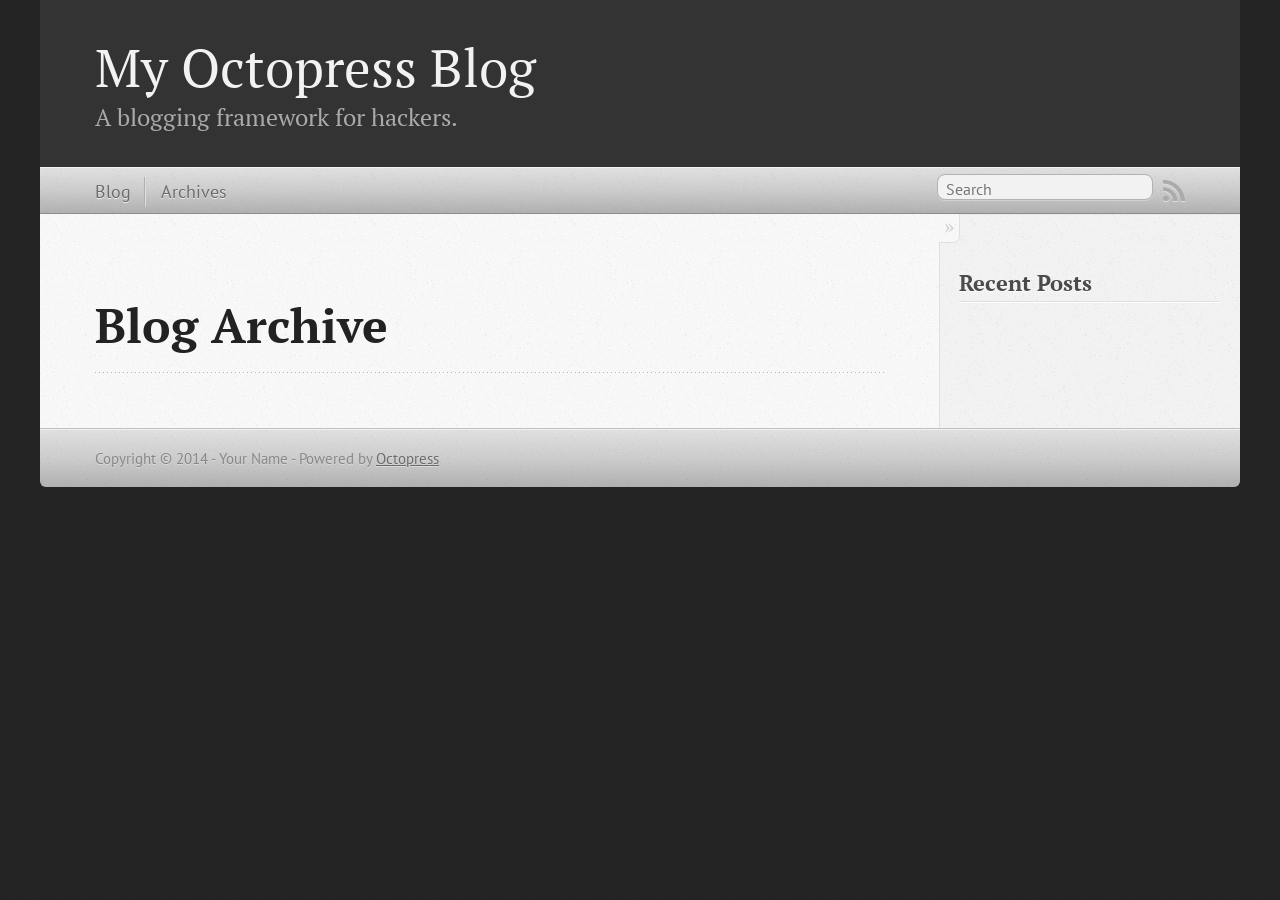
==== blog/archives/index.html @ 7ccb8d7f "Site updated at 2014-11-28 14:00:57 UTC" ====
<!DOCTYPE html>
<!--[if IEMobile 7 ]><html class="no-js iem7"><![endif]-->
<!--[if lt IE 9]><html class="no-js lte-ie8"><![endif]-->
<!--[if (gt IE 8)|(gt IEMobile 7)|!(IEMobile)|!(IE)]><!--><html class="no-js" lang="en"><!--<![endif]-->
<head>
  <meta charset="utf-8">
  <title>Blog Archive - My Octopress Blog</title>
  <meta name="author" content="Your Name">

  
  <meta name="description" content=" Blog Archive Recent Posts ">
  

  <!-- http://t.co/dKP3o1e -->
  <meta name="HandheldFriendly" content="True">
  <meta name="MobileOptimized" content="320">
  <meta name="viewport" content="width=device-width, initial-scale=1">

  
  <link rel="canonical" href="http://imhu.github.io/blog/archives">
  <link href="/favicon.png" rel="icon">
  <link href="/stylesheets/screen.css" media="screen, projection" rel="stylesheet" type="text/css">
  <link href="/atom.xml" rel="alternate" title="My Octopress Blog" type="application/atom+xml">
  <script src="/javascripts/modernizr-2.0.js"></script>
  <script src="//ajax.googleapis.com/ajax/libs/jquery/1.9.1/jquery.min.js"></script>
  <script>!window.jQuery && document.write(unescape('%3Cscript src="./javascripts/libs/jquery.min.js"%3E%3C/script%3E'))</script>
  <script src="/javascripts/octopress.js" type="text/javascript"></script>
  <!--Fonts from Google"s Web font directory at http://google.com/webfonts -->
<link href="//fonts.googleapis.com/css?family=PT+Serif:regular,italic,bold,bolditalic" rel="stylesheet" type="text/css">
<link href="//fonts.googleapis.com/css?family=PT+Sans:regular,italic,bold,bolditalic" rel="stylesheet" type="text/css">

  

</head>

<body   >
  <header role="banner"><hgroup>
  <h1><a href="/">My Octopress Blog</a></h1>
  
    <h2>A blogging framework for hackers.</h2>
  
</hgroup>

</header>
  <nav role="navigation"><ul class="subscription" data-subscription="rss">
  <li><a href="/atom.xml" rel="subscribe-rss" title="subscribe via RSS">RSS</a></li>
  
</ul>
  
<form action="https://www.google.com/search" method="get">
  <fieldset role="search">
    <input type="hidden" name="q" value="site:imhu.github.io" />
    <input class="search" type="text" name="q" results="0" placeholder="Search"/>
  </fieldset>
</form>
  
<ul class="main-navigation">
  <li><a href="/">Blog</a></li>
  <li><a href="/blog/archives">Archives</a></li>
</ul>

</nav>
  <div id="main">
    <div id="content">
      <div>
<article role="article">
  
  <header>
    <h1 class="entry-title">Blog Archive</h1>
    
  </header>
  
  <div id="blog-archives">

</div>

  
</article>

</div>

<aside class="sidebar">
  
    <section>
  <h1>Recent Posts</h1>
  <ul id="recent_posts">
    
  </ul>
</section>





  
</aside>


    </div>
  </div>
  <footer role="contentinfo"><p>
  Copyright &copy; 2014 - Your Name -
  <span class="credit">Powered by <a href="http://octopress.org">Octopress</a></span>
</p>

</footer>
  







  <script type="text/javascript">
    (function(){
      var twitterWidgets = document.createElement('script');
      twitterWidgets.type = 'text/javascript';
      twitterWidgets.async = true;
      twitterWidgets.src = '//platform.twitter.com/widgets.js';
      document.getElementsByTagName('head')[0].appendChild(twitterWidgets);
    })();
  </script>





</body>
</html>
---- stylesheets/screen.css ----
html,body,div,span,applet,object,iframe,h1,h2,h3,h4,h5,h6,p,blockquote,pre,a,abbr,acronym,address,big,cite,code,del,dfn,em,img,ins,kbd,q,s,samp,small,strike,strong,sub,sup,tt,var,b,u,i,center,dl,dt,dd,ol,ul,li,fieldset,form,label,legend,table,caption,tbody,tfoot,thead,tr,th,td,article,aside,canvas,details,embed,figure,figcaption,footer,header,hgroup,menu,nav,output,ruby,section,summary,time,mark,audio,video{margin:0;padding:0;border:0;font:inherit;font-size:100%;vertical-align:baseline}html{line-height:1}ol,ul{list-style:none}table{border-collapse:collapse;border-spacing:0}caption,th,td{text-align:left;font-weight:normal;vertical-align:middle}q,blockquote{quotes:none}q:before,q:after,blockquote:before,blockquote:after{content:"";content:none}a img{border:none}article,aside,details,figcaption,figure,footer,header,hgroup,menu,nav,section,summary{display:block}a{color:#1863a1}a:visited{color:#751590}a:focus{color:#0181eb}a:hover{color:#0181eb}a:active{color:#01579f}aside.sidebar a{color:#222}aside.sidebar a:focus{color:#0181eb}aside.sidebar a:hover{color:#0181eb}aside.sidebar a:active{color:#01579f}a{-webkit-transition:color 0.3s;-moz-transition:color 0.3s;-o-transition:color 0.3s;transition:color 0.3s}html{background:#252525 url('/images/line-tile.png?1417183207') top left}body>div{background:#f2f2f2 url('/images/noise.png?1417183207') top left;border-bottom:1px solid #bfbfbf}body>div>div{background:#f8f8f8 url('/images/noise.png?1417183207') top left;border-right:1px solid #e0e0e0}.heading,body>header h1,h1,h2,h3,h4,h5,h6{font-family:"PT Serif","Georgia","Helvetica Neue",Arial,sans-serif}.sans,body>header h2,article header p.meta,article>footer,#content .blog-index footer,html .gist .gist-file .gist-meta,#blog-archives a.category,#blog-archives time,aside.sidebar section,body>footer{font-family:"PT Sans","Helvetica Neue",Arial,sans-serif}.serif,body,#content .blog-index a[rel=full-article]{font-family:"PT Serif",Georgia,Times,"Times New Roman",serif}.mono,pre,code,tt,p code,li code{font-family:Menlo,Monaco,"Andale Mono","lucida console","Courier New",monospace}body>header h1{font-size:2.2em;font-family:"PT Serif","Georgia","Helvetica Neue",Arial,sans-serif;font-weight:normal;line-height:1.2em;margin-bottom:0.6667em}body>header h2{font-family:"PT Serif","Georgia","Helvetica Neue",Arial,sans-serif}body{line-height:1.5em;color:#222}h1{font-size:2.2em;line-height:1.2em}@media only screen and (min-width: 992px){body{font-size:1.15em}h1{font-size:2.6em;line-height:1.2em}}h1,h2,h3,h4,h5,h6{text-rendering:optimizelegibility;margin-bottom:1em;font-weight:bold}h2,section h1{font-size:1.5em}h3,section h2,section section h1{font-size:1.3em}h4,section h3,section section h2,section section section h1{font-size:1em}h5,section h4,section section h3{font-size:.9em}h6,section h5,section section h4,section section section h3{font-size:.8em}p,article blockquote,ul,ol{margin-bottom:1.5em}ul{list-style-type:disc}ul ul{list-style-type:circle;margin-bottom:0px}ul ul ul{list-style-type:square;margin-bottom:0px}ol{list-style-type:decimal}ol ol{list-style-type:lower-alpha;margin-bottom:0px}ol ol ol{list-style-type:lower-roman;margin-bottom:0px}ul,ul ul,ul ol,ol,ol ul,ol ol{margin-left:1.3em}ul ul,ul ol,ol ul,ol ol{margin-bottom:0em}strong{font-weight:bold}em{font-style:italic}sup,sub{font-size:0.75em;position:relative;display:inline-block;padding:0 .2em;line-height:.8em}sup{top:-.5em}sub{bottom:-.5em}a[rev='footnote']{font-size:.75em;padding:0 .3em;line-height:1}q{font-style:italic}q:before{content:"\201C"}q:after{content:"\201D"}em,dfn{font-style:italic}strong,dfn{font-weight:bold}del,s{text-decoration:line-through}abbr,acronym{border-bottom:1px dotted;cursor:help}hr{margin-bottom:0.2em}small{font-size:.8em}big{font-size:1.2em}article blockquote{font-style:italic;position:relative;font-size:1.2em;line-height:1.5em;padding-left:1em;border-left:4px solid rgba(170,170,170,0.5)}article blockquote cite{font-style:italic}article blockquote cite a{color:#aaa !important;word-wrap:break-word}article blockquote cite:before{content:'\2014';padding-right:.3em;padding-left:.3em;color:#aaa}@media only screen and (min-width: 992px){article blockquote{padding-left:1.5em;border-left-width:4px}}.pullquote-right:before,.pullquote-left:before{padding:0;border:none;content:attr(data-pullquote);float:right;width:45%;margin:.5em 0 1em 1.5em;position:relative;top:7px;font-size:1.4em;line-height:1.45em}.pullquote-left:before{float:left;margin:.5em 1.5em 1em 0}.force-wrap,article a,aside.sidebar a{white-space:-moz-pre-wrap;white-space:-pre-wrap;white-space:-o-pre-wrap;white-space:pre-wrap;word-wrap:break-word}.group,body>header,body>nav,body>footer,body #content>article,body #content>div>article,body #content>div>section,body div.pagination,aside.sidebar,#main,#content,.sidebar{*zoom:1}.group:after,body>header:after,body>nav:after,body>footer:after,body #content>article:after,body #content>div>section:after,body div.pagination:after,#main:after,#content:after,.sidebar:after{content:"";display:table;clear:both}body{-webkit-text-size-adjust:none;max-width:1200px;position:relative;margin:0 auto}body>header,body>nav,body>footer,body #content>article,body #content>div>article,body #content>div>section{padding-left:18px;padding-right:18px}@media only screen and (min-width: 480px){body>header,body>nav,body>footer,body #content>article,body #content>div>article,body #content>div>section{padding-left:25px;padding-right:25px}}@media only screen and (min-width: 768px){body>header,body>nav,body>footer,body #content>article,body #content>div>article,body #content>div>section{padding-left:35px;padding-right:35px}}@media only screen and (min-width: 992px){body>header,body>nav,body>footer,body #content>article,body #content>div>article,body #content>div>section{padding-left:55px;padding-right:55px}}body div.pagination{margin-left:18px;margin-right:18px}@media only screen and (min-width: 480px){body div.pagination{margin-left:25px;margin-right:25px}}@media only screen and (min-width: 768px){body div.pagination{margin-left:35px;margin-right:35px}}@media only screen and (min-width: 992px){body div.pagination{margin-left:55px;margin-right:55px}}body>header{font-size:1em;padding-top:1.5em;padding-bottom:1.5em}#content{overflow:hidden}#content>div,#content>article{width:100%}aside.sidebar{float:none;padding:0 18px 1px;background-color:#f7f7f7;border-top:1px solid #e0e0e0}.flex-content,article img,article video,article .flash-video,aside.sidebar img{max-width:100%;height:auto}.basic-alignment.left,article img.left,article video.left,article .left.flash-video,aside.sidebar img.left{float:left;margin-right:1.5em}.basic-alignment.right,article img.right,article video.right,article .right.flash-video,aside.sidebar img.right{float:right;margin-left:1.5em}.basic-alignment.center,article img.center,article video.center,article .center.flash-video,aside.sidebar img.center{display:block;margin:0 auto 1.5em}.basic-alignment.left,article img.left,article video.left,article .left.flash-video,aside.sidebar img.left,.basic-alignment.right,article img.right,article video.right,article .right.flash-video,aside.sidebar img.right{margin-bottom:.8em}.toggle-sidebar,.no-sidebar .toggle-sidebar{display:none}@media only screen and (min-width: 750px){body.sidebar-footer aside.sidebar{float:none;width:auto;clear:left;margin:0;padding:0 35px 1px;background-color:#f7f7f7;border-top:1px solid #eaeaea}body.sidebar-footer aside.sidebar section.odd,body.sidebar-footer aside.sidebar section.even{float:left;width:48%}body.sidebar-footer aside.sidebar section.odd{margin-left:0}body.sidebar-footer aside.sidebar section.even{margin-left:4%}body.sidebar-footer aside.sidebar.thirds section{width:30%;margin-left:5%}body.sidebar-footer aside.sidebar.thirds section.first{margin-left:0;clear:both}}body.sidebar-footer #content{margin-right:0px}body.sidebar-footer .toggle-sidebar{display:none}@media only screen and (min-width: 550px){body>header{font-size:1em}}@media only screen and (min-width: 750px){aside.sidebar{float:none;width:auto;clear:left;margin:0;padding:0 35px 1px;background-color:#f7f7f7;border-top:1px solid #eaeaea}aside.sidebar section.odd,aside.sidebar section.even{float:left;width:48%}aside.sidebar section.odd{margin-left:0}aside.sidebar section.even{margin-left:4%}aside.sidebar.thirds section{width:30%;margin-left:5%}aside.sidebar.thirds section.first{margin-left:0;clear:both}}@media only screen and (min-width: 768px){body{-webkit-text-size-adjust:auto}body>header{font-size:1.2em}#main{padding:0;margin:0 auto}#content{overflow:visible;margin-right:240px;position:relative}.no-sidebar #content{margin-right:0;border-right:0}.collapse-sidebar #content{margin-right:20px}#content>div,#content>article{padding-top:17.5px;padding-bottom:17.5px;float:left}aside.sidebar{width:210px;padding:0 15px 15px;background:none;clear:none;float:left;margin:0 -100% 0 0}aside.sidebar section{width:auto;margin-left:0}aside.sidebar section.odd,aside.sidebar section.even{float:none;width:auto;margin-left:0}.collapse-sidebar aside.sidebar{float:none;width:auto;clear:left;margin:0;padding:0 35px 1px;background-color:#f7f7f7;border-top:1px solid #eaeaea}.collapse-sidebar aside.sidebar section.odd,.collapse-sidebar aside.sidebar section.even{float:left;width:48%}.collapse-sidebar aside.sidebar section.odd{margin-left:0}.collapse-sidebar aside.sidebar section.even{margin-left:4%}.collapse-sidebar aside.sidebar.thirds section{width:30%;margin-left:5%}.collapse-sidebar aside.sidebar.thirds section.first{margin-left:0;clear:both}}@media only screen and (min-width: 992px){body>header{font-size:1.3em}#content{margin-right:300px}#content>div,#content>article{padding-top:27.5px;padding-bottom:27.5px}aside.sidebar{width:260px;padding:1.2em 20px 20px}.collapse-sidebar aside.sidebar{padding-left:55px;padding-right:55px}}@media only screen and (min-width: 768px){ul,ol{margin-left:0}}body>header{background:#333}body>header h1{display:inline-block;margin:0}body>header h1 a,body>header h1 a:visited,body>header h1 a:hover{color:#f2f2f2;text-decoration:none}body>header h2{margin:.2em 0 0;font-size:1em;color:#aaa;font-weight:normal}body>nav{position:relative;background-color:#ccc;background:url('/images/noise.png?1417183207'),-webkit-gradient(linear, 50% 0%, 50% 100%, color-stop(0%, #e0e0e0), color-stop(50%, #cccccc), color-stop(100%, #b0b0b0));background:url('/images/noise.png?1417183207'),-webkit-linear-gradient(#e0e0e0,#cccccc,#b0b0b0);background:url('/images/noise.png?1417183207'),-moz-linear-gradient(#e0e0e0,#cccccc,#b0b0b0);background:url('/images/noise.png?1417183207'),-o-linear-gradient(#e0e0e0,#cccccc,#b0b0b0);background:url('/images/noise.png?1417183207'),linear-gradient(#e0e0e0,#cccccc,#b0b0b0);border-top:1px solid #f2f2f2;border-bottom:1px solid #8c8c8c;padding-top:.35em;padding-bottom:.35em}body>nav form{-webkit-background-clip:padding;-moz-background-clip:padding;background-clip:padding-box;margin:0;padding:0}body>nav form .search{padding:.3em .5em 0;font-size:.85em;font-family:"PT Sans","Helvetica Neue",Arial,sans-serif;line-height:1.1em;width:95%;-webkit-border-radius:0.5em;-moz-border-radius:0.5em;-ms-border-radius:0.5em;-o-border-radius:0.5em;border-radius:0.5em;-webkit-background-clip:padding;-moz-background-clip:padding;background-clip:padding-box;-webkit-box-shadow:#d1d1d1 0 1px;-moz-box-shadow:#d1d1d1 0 1px;box-shadow:#d1d1d1 0 1px;background-color:#f2f2f2;border:1px solid #b3b3b3;color:#888}body>nav form .search:focus{color:#444;border-color:#80b1df;-webkit-box-shadow:#80b1df 0 0 4px,#80b1df 0 0 3px inset;-moz-box-shadow:#80b1df 0 0 4px,#80b1df 0 0 3px inset;box-shadow:#80b1df 0 0 4px,#80b1df 0 0 3px inset;background-color:#fff;outline:none}body>nav fieldset[role=search]{float:right;width:48%}body>nav fieldset.mobile-nav{float:left;width:48%}body>nav fieldset.mobile-nav select{width:100%;font-size:.8em;border:1px solid #888}body>nav ul{display:none}@media only screen and (min-width: 550px){body>nav{font-size:.9em}body>nav ul{margin:0;padding:0;border:0;overflow:hidden;*zoom:1;float:left;display:block;padding-top:.15em}body>nav ul li{list-style-image:none;list-style-type:none;margin-left:0;white-space:nowrap;display:inline;float:left;padding-left:0;padding-right:0}body>nav ul li:first-child,body>nav ul li.first{padding-left:0}body>nav ul li:last-child{padding-right:0}body>nav ul li.last{padding-right:0}body>nav ul.subscription{margin-left:.8em;float:right}body>nav ul.subscription li:last-child a{padding-right:0}body>nav ul li{margin:0}body>nav a{color:#6b6b6b;font-family:"PT Sans","Helvetica Neue",Arial,sans-serif;text-shadow:#ebebeb 0 1px;float:left;text-decoration:none;font-size:1.1em;padding:.1em 0;line-height:1.5em}body>nav a:visited{color:#6b6b6b}body>nav a:hover{color:#2b2b2b}body>nav li+li{border-left:1px solid #b0b0b0;margin-left:.8em}body>nav li+li a{padding-left:.8em;border-left:1px solid #dedede}body>nav form{float:right;text-align:left;padding-left:.8em;width:175px}body>nav form .search{width:93%;font-size:.95em;line-height:1.2em}body>nav ul[data-subscription$=email]+form{width:97px}body>nav ul[data-subscription$=email]+form .search{width:91%}body>nav fieldset.mobile-nav{display:none}body>nav fieldset[role=search]{width:99%}}@media only screen and (min-width: 992px){body>nav form{width:215px}body>nav ul[data-subscription$=email]+form{width:147px}}.no-placeholder body>nav .search{background:#f2f2f2 url('/images/search.png?1417183207') 0.3em 0.25em no-repeat;text-indent:1.3em}@media only screen and (min-width: 550px){.maskImage body>nav ul[data-subscription$=email]+form{width:123px}}@media only screen and (min-width: 992px){.maskImage body>nav ul[data-subscription$=email]+form{width:173px}}.maskImage ul.subscription{position:relative;top:.2em}.maskImage ul.subscription li,.maskImage ul.subscription a{border:0;padding:0}.maskImage a[rel=subscribe-rss]{position:relative;top:0px;text-indent:-999999em;background-color:#dedede;border:0;padding:0}.maskImage a[rel=subscribe-rss],.maskImage a[rel=subscribe-rss]:after{-webkit-mask-image:url('/images/rss.png?1417183207');-moz-mask-image:url('/images/rss.png?1417183207');-ms-mask-image:url('/images/rss.png?1417183207');-o-mask-image:url('/images/rss.png?1417183207');mask-image:url('/images/rss.png?1417183207');-webkit-mask-repeat:no-repeat;-moz-mask-repeat:no-repeat;-ms-mask-repeat:no-repeat;-o-mask-repeat:no-repeat;mask-repeat:no-repeat;width:22px;height:22px}.maskImage a[rel=subscribe-rss]:after{content:"";position:absolute;top:-1px;left:0;background-color:#ababab}.maskImage a[rel=subscribe-rss]:hover:after{background-color:#9e9e9e}.maskImage a[rel=subscribe-email]{position:relative;top:0px;text-indent:-999999em;background-color:#dedede;border:0;padding:0}.maskImage a[rel=subscribe-email],.maskImage a[rel=subscribe-email]:after{-webkit-mask-image:url('/images/email.png?1417183207');-moz-mask-image:url('/images/email.png?1417183207');-ms-mask-image:url('/images/email.png?1417183207');-o-mask-image:url('/images/email.png?1417183207');mask-image:url('/images/email.png?1417183207');-webkit-mask-repeat:no-repeat;-moz-mask-repeat:no-repeat;-ms-mask-repeat:no-repeat;-o-mask-repeat:no-repeat;mask-repeat:no-repeat;width:28px;height:22px}.maskImage a[rel=subscribe-email]:after{content:"";position:absolute;top:-1px;left:0;background-color:#ababab}.maskImage a[rel=subscribe-email]:hover:after{background-color:#9e9e9e}article{padding-top:1em}article header{position:relative;padding-top:2em;padding-bottom:1em;margin-bottom:1em;background:url('[data-uri]') bottom left repeat-x}article header h1{margin:0}article header h1 a{text-decoration:none}article header h1 a:hover{text-decoration:underline}article header p{font-size:.9em;color:#aaa;margin:0}article header p.meta{text-transform:uppercase;position:absolute;top:0}@media only screen and (min-width: 768px){article header{margin-bottom:1.5em;padding-bottom:1em;background:url('[data-uri]') bottom left repeat-x}}article h2{padding-top:0.8em;background:url('[data-uri]') top left repeat-x}.entry-content article h2:first-child,article header+h2{padding-top:0}article h2:first-child,article header+h2{background:none}article .feature{padding-top:.5em;margin-bottom:1em;padding-bottom:1em;background:url('[data-uri]') bottom left repeat-x;font-size:2.0em;font-style:italic;line-height:1.3em}article img,article video,article .flash-video{-webkit-border-radius:0.3em;-moz-border-radius:0.3em;-ms-border-radius:0.3em;-o-border-radius:0.3em;border-radius:0.3em;-webkit-box-shadow:rgba(0,0,0,0.15) 0 1px 4px;-moz-box-shadow:rgba(0,0,0,0.15) 0 1px 4px;box-shadow:rgba(0,0,0,0.15) 0 1px 4px;-webkit-box-sizing:border-box;-moz-box-sizing:border-box;box-sizing:border-box;border:#fff 0.5em solid}article video,article .flash-video{margin:0 auto 1.5em}article video{display:block;width:100%}article .flash-video>div{position:relative;display:block;padding-bottom:56.25%;padding-top:1px;height:0;overflow:hidden}article .flash-video>div iframe,article .flash-video>div object,article .flash-video>div embed{position:absolute;top:0;left:0;width:100%;height:100%}article>footer{padding-bottom:2.5em;margin-top:2em}article>footer p.meta{margin-bottom:.8em;font-size:.85em;clear:both;overflow:hidden}.blog-index article+article{background:url('[data-uri]') top left repeat-x}#content .blog-index{padding-top:0;padding-bottom:0}#content .blog-index article{padding-top:2em}#content .blog-index article header{background:none;padding-bottom:0}#content .blog-index article h1{font-size:2.2em}#content .blog-index article h1 a{color:inherit}#content .blog-index article h1 a:hover{color:#0181eb}#content .blog-index a[rel=full-article]{background:#ebebeb;display:inline-block;padding:.4em .8em;margin-right:.5em;text-decoration:none;color:#666;-webkit-transition:background-color 0.5s;-moz-transition:background-color 0.5s;-o-transition:background-color 0.5s;transition:background-color 0.5s}#content .blog-index a[rel=full-article]:hover{background:#0181eb;text-shadow:none;color:#f8f8f8}#content .blog-index footer{margin-top:1em}.separator,article>footer .byline+time:before,article>footer time+time:before,article>footer .comments:before,article>footer .byline ~ .categories:before{content:"\2022 ";padding:0 .4em 0 .2em;display:inline-block}#content div.pagination{text-align:center;font-size:.95em;position:relative;background:url('[data-uri]') top left repeat-x;padding-top:1.5em;padding-bottom:1.5em}#content div.pagination a{text-decoration:none;color:#aaa}#content div.pagination a.prev{position:absolute;left:0}#content div.pagination a.next{position:absolute;right:0}#content div.pagination a:hover{color:#0181eb}#content div.pagination a[href*=archive]:before,#content div.pagination a[href*=archive]:after{content:'\2014';padding:0 .3em}p.meta+.sharing{padding-top:1em;padding-left:0;background:url('[data-uri]') top left repeat-x}#fb-root{display:none}.highlight,html .gist .gist-file .gist-syntax .gist-highlight{border:1px solid #05232b !important}.highlight table td.code,html .gist .gist-file .gist-syntax .gist-highlight table td.code{width:100%}.highlight .line-numbers,html .gist .gist-file .gist-syntax .highlight .line_numbers{text-align:right;font-size:13px;line-height:1.45em;background:#073642 url('/images/noise.png?1417183207') top left !important;border-right:1px solid #00232c !important;-webkit-box-shadow:#083e4b -1px 0 inset;-moz-box-shadow:#083e4b -1px 0 inset;box-shadow:#083e4b -1px 0 inset;text-shadow:#021014 0 -1px;padding:.8em !important;-webkit-border-radius:0;-moz-border-radius:0;-ms-border-radius:0;-o-border-radius:0;border-radius:0}.highlight .line-numbers span,html .gist .gist-file .gist-syntax .highlight .line_numbers span{color:#586e75 !important}figure.code,.gist-file,pre{-webkit-box-shadow:rgba(0,0,0,0.06) 0 0 10px;-moz-box-shadow:rgba(0,0,0,0.06) 0 0 10px;box-shadow:rgba(0,0,0,0.06) 0 0 10px}figure.code .highlight pre,.gist-file .highlight pre,pre .highlight pre{-webkit-box-shadow:none;-moz-box-shadow:none;box-shadow:none}.gist .highlight *::-moz-selection,figure.code .highlight *::-moz-selection{background:#386774;color:inherit;text-shadow:#002b36 0 1px}.gist .highlight *::-webkit-selection,figure.code .highlight *::-webkit-selection{background:#386774;color:inherit;text-shadow:#002b36 0 1px}.gist .highlight *::selection,figure.code .highlight *::selection{background:#386774;color:inherit;text-shadow:#002b36 0 1px}html .gist .gist-file{margin-bottom:1.8em;position:relative;border:none;padding-top:26px !important}html .gist .gist-file .highlight{margin-bottom:0}html .gist .gist-file .gist-syntax{border-bottom:0 !important;background:none !important}html .gist .gist-file .gist-syntax .gist-highlight{background:#002b36 !important}html .gist .gist-file .gist-syntax .highlight pre{padding:0}html .gist .gist-file .gist-meta{padding:.6em 0.8em;border:1px solid #083e4b !important;color:#586e75;font-size:.7em !important;background:#073642 url('/images/noise.png?1417183207') top left;line-height:1.5em}html .gist .gist-file .gist-meta a{color:#75878b !important;text-decoration:none}html .gist .gist-file .gist-meta a:hover{text-decoration:underline}html .gist .gist-file .gist-meta a:hover{color:#93a1a1 !important}html .gist .gist-file .gist-meta a[href*='#file']{position:absolute;top:0;left:0;right:-10px;color:#474747 !important}html .gist .gist-file .gist-meta a[href*='#file']:hover{color:#1863a1 !important}html .gist .gist-file .gist-meta a[href*=raw]{top:.4em}pre{background:#002b36 url('/images/noise.png?1417183207') top left;-webkit-border-radius:0.4em;-moz-border-radius:0.4em;-ms-border-radius:0.4em;-o-border-radius:0.4em;border-radius:0.4em;border:1px solid #05232b;line-height:1.45em;font-size:13px;margin-bottom:2.1em;padding:.8em 1em;color:#93a1a1;overflow:auto}h3.filename+pre{-moz-border-radius-topleft:0px;-webkit-border-top-left-radius:0px;border-top-left-radius:0px;-moz-border-radius-topright:0px;-webkit-border-top-right-radius:0px;border-top-right-radius:0px}p code,li code{display:inline-block;white-space:no-wrap;background:#fff;font-size:.8em;line-height:1.5em;color:#555;border:1px solid #ddd;-webkit-border-radius:0.4em;-moz-border-radius:0.4em;-ms-border-radius:0.4em;-o-border-radius:0.4em;border-radius:0.4em;padding:0 .3em;margin:-1px 0}p pre code,li pre code{font-size:1em !important;background:none;border:none}.pre-code,html .gist .gist-file .gist-syntax .highlight pre,.highlight code{font-family:Menlo,Monaco,"Andale Mono","lucida console","Courier New",monospace !important;overflow:scroll;overflow-y:hidden;display:block;padding:.8em;overflow-x:auto;line-height:1.45em;background:#002b36 url('/images/noise.png?1417183207') top left !important;color:#93a1a1 !important}.pre-code span,html .gist .gist-file .gist-syntax .highlight pre span,.highlight code span{color:#93a1a1 !important}.pre-code span,html .gist .gist-file .gist-syntax .highlight pre span,.highlight code span{font-style:normal !important;font-weight:normal !important}.pre-code .c,html .gist .gist-file .gist-syntax .highlight pre .c,.highlight code .c{color:#586e75 !important;font-style:italic !important}.pre-code .cm,html .gist .gist-file .gist-syntax .highlight pre .cm,.highlight code .cm{color:#586e75 !important;font-style:italic !important}.pre-code .cp,html .gist .gist-file .gist-syntax .highlight pre .cp,.highlight code .cp{color:#586e75 !important;font-style:italic !important}.pre-code .c1,html .gist .gist-file .gist-syntax .highlight pre .c1,.highlight code .c1{color:#586e75 !important;font-style:italic !important}.pre-code .cs,html .gist .gist-file .gist-syntax .highlight pre .cs,.highlight code .cs{color:#586e75 !important;font-weight:bold !important;font-style:italic !important}.pre-code .err,html .gist .gist-file .gist-syntax .highlight pre .err,.highlight code .err{color:#dc322f !important;background:none !important}.pre-code .k,html .gist .gist-file .gist-syntax .highlight pre .k,.highlight code .k{color:#cb4b16 !important}.pre-code .o,html .gist .gist-file .gist-syntax .highlight pre .o,.highlight code .o{color:#93a1a1 !important;font-weight:bold !important}.pre-code .p,html .gist .gist-file .gist-syntax .highlight pre .p,.highlight code .p{color:#93a1a1 !important}.pre-code .ow,html .gist .gist-file .gist-syntax .highlight pre .ow,.highlight code .ow{color:#2aa198 !important;font-weight:bold !important}.pre-code .gd,html .gist .gist-file .gist-syntax .highlight pre .gd,.highlight code .gd{color:#93a1a1 !important;background-color:#372c34 !important;display:inline-block}.pre-code .gd .x,html .gist .gist-file .gist-syntax .highlight pre .gd .x,.highlight code .gd .x{color:#93a1a1 !important;background-color:#4d2d33 !important;display:inline-block}.pre-code .ge,html .gist .gist-file .gist-syntax .highlight pre .ge,.highlight code .ge{color:#93a1a1 !important;font-style:italic !important}.pre-code .gh,html .gist .gist-file .gist-syntax .highlight pre .gh,.highlight code .gh{color:#586e75 !important}.pre-code .gi,html .gist .gist-file .gist-syntax .highlight pre .gi,.highlight code .gi{color:#93a1a1 !important;background-color:#1a412b !important;display:inline-block}.pre-code .gi .x,html .gist .gist-file .gist-syntax .highlight pre .gi .x,.highlight code .gi .x{color:#93a1a1 !important;background-color:#355720 !important;display:inline-block}.pre-code .gs,html .gist .gist-file .gist-syntax .highlight pre .gs,.highlight code .gs{color:#93a1a1 !important;font-weight:bold !important}.pre-code .gu,html .gist .gist-file .gist-syntax .highlight pre .gu,.highlight code .gu{color:#6c71c4 !important}.pre-code .kc,html .gist .gist-file .gist-syntax .highlight pre .kc,.highlight code .kc{color:#859900 !important;font-weight:bold !important}.pre-code .kd,html .gist .gist-file .gist-syntax .highlight pre .kd,.highlight code .kd{color:#268bd2 !important}.pre-code .kp,html .gist .gist-file .gist-syntax .highlight pre .kp,.highlight code .kp{color:#cb4b16 !important;font-weight:bold !important}.pre-code .kr,html .gist .gist-file .gist-syntax .highlight pre .kr,.highlight code .kr{color:#d33682 !important;font-weight:bold !important}.pre-code .kt,html .gist .gist-file .gist-syntax .highlight pre .kt,.highlight code .kt{color:#2aa198 !important}.pre-code .n,html .gist .gist-file .gist-syntax .highlight pre .n,.highlight code .n{color:#268bd2 !important}.pre-code .na,html .gist .gist-file .gist-syntax .highlight pre .na,.highlight code .na{color:#268bd2 !important}.pre-code .nb,html .gist .gist-file .gist-syntax .highlight pre .nb,.highlight code .nb{color:#859900 !important}.pre-code .nc,html .gist .gist-file .gist-syntax .highlight pre .nc,.highlight code .nc{color:#d33682 !important}.pre-code .no,html .gist .gist-file .gist-syntax .highlight pre .no,.highlight code .no{color:#b58900 !important}.pre-code .nl,html .gist .gist-file .gist-syntax .highlight pre .nl,.highlight code .nl{color:#859900 !important}.pre-code .ne,html .gist .gist-file .gist-syntax .highlight pre .ne,.highlight code .ne{color:#268bd2 !important;font-weight:bold !important}.pre-code .nf,html .gist .gist-file .gist-syntax .highlight pre .nf,.highlight code .nf{color:#268bd2 !important;font-weight:bold !important}.pre-code .nn,html .gist .gist-file .gist-syntax .highlight pre .nn,.highlight code .nn{color:#b58900 !important}.pre-code .nt,html .gist .gist-file .gist-syntax .highlight pre .nt,.highlight code .nt{color:#268bd2 !important;font-weight:bold !important}.pre-code .nx,html .gist .gist-file .gist-syntax .highlight pre .nx,.highlight code .nx{color:#b58900 !important}.pre-code .vg,html .gist .gist-file .gist-syntax .highlight pre .vg,.highlight code .vg{color:#268bd2 !important}.pre-code .vi,html .gist .gist-file .gist-syntax .highlight pre .vi,.highlight code .vi{color:#268bd2 !important}.pre-code .nv,html .gist .gist-file .gist-syntax .highlight pre .nv,.highlight code .nv{color:#268bd2 !important}.pre-code .mf,html .gist .gist-file .gist-syntax .highlight pre .mf,.highlight code .mf{color:#2aa198 !important}.pre-code .m,html .gist .gist-file .gist-syntax .highlight pre .m,.highlight code .m{color:#2aa198 !important}.pre-code .mh,html .gist .gist-file .gist-syntax .highlight pre .mh,.highlight code .mh{color:#2aa198 !important}.pre-code .mi,html .gist .gist-file .gist-syntax .highlight pre .mi,.highlight code .mi{color:#2aa198 !important}.pre-code .s,html .gist .gist-file .gist-syntax .highlight pre .s,.highlight code .s{color:#2aa198 !important}.pre-code .sd,html .gist .gist-file .gist-syntax .highlight pre .sd,.highlight code .sd{color:#2aa198 !important}.pre-code .s2,html .gist .gist-file .gist-syntax .highlight pre .s2,.highlight code .s2{color:#2aa198 !important}.pre-code .se,html .gist .gist-file .gist-syntax .highlight pre .se,.highlight code .se{color:#dc322f !important}.pre-code .si,html .gist .gist-file .gist-syntax .highlight pre .si,.highlight code .si{color:#268bd2 !important}.pre-code .sr,html .gist .gist-file .gist-syntax .highlight pre .sr,.highlight code .sr{color:#2aa198 !important}.pre-code .s1,html .gist .gist-file .gist-syntax .highlight pre .s1,.highlight code .s1{color:#2aa198 !important}.pre-code div .gd,html .gist .gist-file .gist-syntax .highlight pre div .gd,.highlight code div .gd,.pre-code div .gd .x,html .gist .gist-file .gist-syntax .highlight pre div .gd .x,.highlight code div .gd .x,.pre-code div .gi,html .gist .gist-file .gist-syntax .highlight pre div .gi,.highlight code div .gi,.pre-code div .gi .x,html .gist .gist-file .gist-syntax .highlight pre div .gi .x,.highlight code div .gi .x{display:inline-block;width:100%}.highlight,.gist-highlight{margin-bottom:1.8em;background:#002b36;overflow-y:hidden;overflow-x:auto}.highlight pre,.gist-highlight pre{background:none;-webkit-border-radius:0px;-moz-border-radius:0px;-ms-border-radius:0px;-o-border-radius:0px;border-radius:0px;border:none;padding:0;margin-bottom:0}pre::-webkit-scrollbar,.highlight::-webkit-scrollbar,.gist-highlight::-webkit-scrollbar{height:.5em;background:rgba(255,255,255,0.15)}pre::-webkit-scrollbar-thumb:horizontal,.highlight::-webkit-scrollbar-thumb:horizontal,.gist-highlight::-webkit-scrollbar-thumb:horizontal{background:rgba(255,255,255,0.2);-webkit-border-radius:4px;border-radius:4px}.highlight code{background:#000}figure.code{background:none;padding:0;border:0;margin-bottom:1.5em}figure.code pre{margin-bottom:0}figure.code figcaption{position:relative}figure.code .highlight{margin-bottom:0}.code-title,html .gist .gist-file .gist-meta a[href*='#file'],h3.filename,figure.code figcaption{text-align:center;font-size:13px;line-height:2em;text-shadow:#cbcccc 0 1px 0;color:#474747;font-weight:normal;margin-bottom:0;-moz-border-radius-topleft:5px;-webkit-border-top-left-radius:5px;border-top-left-radius:5px;-moz-border-radius-topright:5px;-webkit-border-top-right-radius:5px;border-top-right-radius:5px;font-family:"Helvetica Neue", Arial, "Lucida Grande", "Lucida Sans Unicode", Lucida, sans-serif;background:#aaa url('/images/code_bg.png?1417183207') top repeat-x;border:1px solid #565656;border-top-color:#cbcbcb;border-left-color:#a5a5a5;border-right-color:#a5a5a5;border-bottom:0}.download-source,html .gist .gist-file .gist-meta a[href*=raw],figure.code figcaption a{position:absolute;right:.8em;text-decoration:none;color:#666 !important;z-index:1;font-size:13px;text-shadow:#cbcccc 0 1px 0;padding-left:3em}.download-source:hover,html .gist .gist-file .gist-meta a[href*=raw]:hover,figure.code figcaption a:hover{text-decoration:underline}#archive #content>div,#archive #content>div>article{padding-top:0}#blog-archives{color:#aaa}#blog-archives article{padding:1em 0 1em;position:relative;background:url('[data-uri]') bottom left repeat-x}#blog-archives article:last-child{background:none}#blog-archives article footer{padding:0;margin:0}#blog-archives h1{color:#222;margin-bottom:.3em}#blog-archives h2{display:none}#blog-archives h1{font-size:1.5em}#blog-archives h1 a{text-decoration:none;color:inherit;font-weight:normal;display:inline-block}#blog-archives h1 a:hover{text-decoration:underline}#blog-archives h1 a:hover{color:#0181eb}#blog-archives a.category,#blog-archives time{color:#aaa}#blog-archives .entry-content{display:none}#blog-archives time{font-size:.9em;line-height:1.2em}#blog-archives time .month,#blog-archives time .day{display:inline-block}#blog-archives time .month{text-transform:uppercase}#blog-archives p{margin-bottom:1em}#blog-archives a,#blog-archives .entry-content a{color:inherit}#blog-archives a:hover,#blog-archives .entry-content a:hover{color:#0181eb}#blog-archives a:hover{color:#0181eb}@media only screen and (min-width: 550px){#blog-archives article{margin-left:5em}#blog-archives h2{margin-bottom:.3em;font-weight:normal;display:inline-block;position:relative;top:-1px;float:left}#blog-archives h2:first-child{padding-top:.75em}#blog-archives time{position:absolute;text-align:right;left:0em;top:1.8em}#blog-archives .year{display:none}#blog-archives article{padding-left:4.5em;padding-bottom:.7em}#blog-archives a.category{line-height:1.1em}}#content>.category article{margin-left:0;padding-left:6.8em}#content>.category .year{display:inline}.side-shadow-border,aside.sidebar section h1,aside.sidebar li{-webkit-box-shadow:#fff 0 1px;-moz-box-shadow:#fff 0 1px;box-shadow:#fff 0 1px}aside.sidebar{overflow:hidden;color:#4b4b4b;text-shadow:#fff 0 1px}aside.sidebar section{font-size:.8em;line-height:1.4em;margin-bottom:1.5em}aside.sidebar section h1{margin:1.5em 0 0;padding-bottom:.2em;border-bottom:1px solid #e0e0e0}aside.sidebar section h1+p{padding-top:.4em}aside.sidebar img{-webkit-border-radius:0.3em;-moz-border-radius:0.3em;-ms-border-radius:0.3em;-o-border-radius:0.3em;border-radius:0.3em;-webkit-box-shadow:rgba(0,0,0,0.15) 0 1px 4px;-moz-box-shadow:rgba(0,0,0,0.15) 0 1px 4px;box-shadow:rgba(0,0,0,0.15) 0 1px 4px;-webkit-box-sizing:border-box;-moz-box-sizing:border-box;box-sizing:border-box;border:#fff 0.3em solid}aside.sidebar ul{margin-bottom:0.5em;margin-left:0}aside.sidebar li{list-style:none;padding:.5em 0;margin:0;border-bottom:1px solid #e0e0e0}aside.sidebar li p:last-child{margin-bottom:0}aside.sidebar a{color:inherit;-webkit-transition:color 0.5s;-moz-transition:color 0.5s;-o-transition:color 0.5s;transition:color 0.5s}aside.sidebar:hover a{color:#222}aside.sidebar:hover a:hover{color:#0181eb}.aside-alt-link,#pinboard_linkroll .pin-tag{color:#7e7e7e}.aside-alt-link:hover,#pinboard_linkroll .pin-tag:hover{color:#0181eb}@media only screen and (min-width: 768px){.toggle-sidebar{outline:none;position:absolute;right:-10px;top:0;bottom:0;display:inline-block;text-decoration:none;color:#cecece;width:9px;cursor:pointer}.toggle-sidebar:hover{background:#e9e9e9;background:-webkit-gradient(linear, 0% 50%, 100% 50%, color-stop(0%, rgba(224,224,224,0.5)), color-stop(100%, rgba(224,224,224,0)));background:-webkit-linear-gradient(left, rgba(224,224,224,0.5),rgba(224,224,224,0));background:-moz-linear-gradient(left, rgba(224,224,224,0.5),rgba(224,224,224,0));background:-o-linear-gradient(left, rgba(224,224,224,0.5),rgba(224,224,224,0));background:linear-gradient(left, rgba(224,224,224,0.5),rgba(224,224,224,0))}.toggle-sidebar:after{position:absolute;right:-11px;top:0;width:20px;font-size:1.2em;line-height:1.1em;padding-bottom:.15em;-moz-border-radius-bottomright:0.3em;-webkit-border-bottom-right-radius:0.3em;border-bottom-right-radius:0.3em;text-align:center;background:#f8f8f8 url('/images/noise.png?1417183207') top left;border-bottom:1px solid #e0e0e0;border-right:1px solid #e0e0e0;content:"\00BB";text-indent:-1px}.collapse-sidebar .toggle-sidebar{text-indent:0px;right:-20px;width:19px}.collapse-sidebar .toggle-sidebar:hover{background:#e9e9e9}.collapse-sidebar .toggle-sidebar:after{border-left:1px solid #e0e0e0;text-shadow:#fff 0 1px;content:"\00AB";left:0px;right:0;text-align:center;text-indent:0;border:0;border-right-width:0;background:none}}.googleplus h1{-moz-box-shadow:none !important;-webkit-box-shadow:none !important;-o-box-shadow:none !important;box-shadow:none !important;border-bottom:0px none !important}.googleplus a{text-decoration:none;white-space:normal !important;line-height:32px}.googleplus a img{float:left;margin-right:0.5em;border:0 none}.googleplus-hidden{position:absolute;top:-1000em;left:-1000em}#pinboard_linkroll .pin-title,#pinboard_linkroll .pin-description{display:block;margin-bottom:.5em}#pinboard_linkroll .pin-tag{text-decoration:none}#pinboard_linkroll .pin-tag:hover{text-decoration:underline}#pinboard_linkroll .pin-tag:after{content:','}#pinboard_linkroll .pin-tag:last-child:after{content:''}.delicious-posts a.delicious-link{margin-bottom:.5em;display:block}.delicious-posts p{font-size:1em}body>footer{font-size:.8em;color:#888;text-shadow:#d9d9d9 0 1px;background-color:#ccc;background:url('/images/noise.png?1417183207'),-webkit-gradient(linear, 50% 0%, 50% 100%, color-stop(0%, #e0e0e0), color-stop(50%, #cccccc), color-stop(100%, #b0b0b0));background:url('/images/noise.png?1417183207'),-webkit-linear-gradient(#e0e0e0,#cccccc,#b0b0b0);background:url('/images/noise.png?1417183207'),-moz-linear-gradient(#e0e0e0,#cccccc,#b0b0b0);background:url('/images/noise.png?1417183207'),-o-linear-gradient(#e0e0e0,#cccccc,#b0b0b0);background:url('/images/noise.png?1417183207'),linear-gradient(#e0e0e0,#cccccc,#b0b0b0);border-top:1px solid #f2f2f2;position:relative;padding-top:1em;padding-bottom:1em;margin-bottom:3em;-moz-border-radius-bottomleft:0.4em;-webkit-border-bottom-left-radius:0.4em;border-bottom-left-radius:0.4em;-moz-border-radius-bottomright:0.4em;-webkit-border-bottom-right-radius:0.4em;border-bottom-right-radius:0.4em;z-index:1}body>footer a{color:#6b6b6b}body>footer a:visited{color:#6b6b6b}body>footer a:hover{color:#484848}body>footer p:last-child{margin-bottom:0}
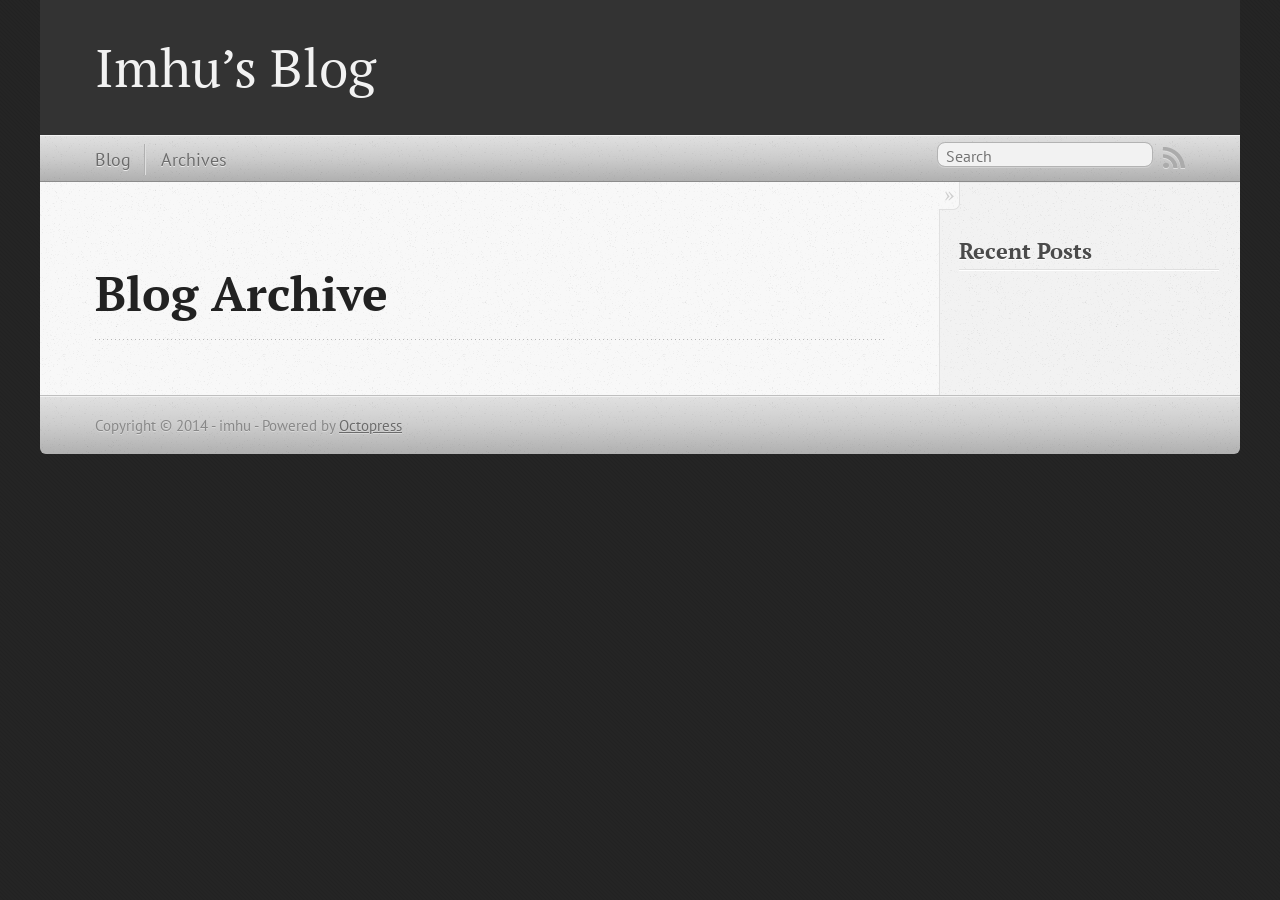
==== commit 2b8d7b2e: "Site updated at 2014-11-28 14:47:10 UTC" ====
--- a/blog/archives/index.html
+++ b/blog/archives/index.html
@@ -5,8 +5,8 @@
 <!--[if (gt IE 8)|(gt IEMobile 7)|!(IEMobile)|!(IE)]><!--><html class="no-js" lang="en"><!--<![endif]-->
 <head>
   <meta charset="utf-8">
-  <title>Blog Archive - My Octopress Blog</title>
-  <meta name="author" content="Your Name">
+  <title>Blog Archive - Imhu&#8217;s Blog</title>
+  <meta name="author" content="imhu">
 
   
   <meta name="description" content=" Blog Archive Recent Posts ">
@@ -21,7 +21,7 @@
   <link rel="canonical" href="http://imhu.github.io/blog/archives">
   <link href="/favicon.png" rel="icon">
   <link href="/stylesheets/screen.css" media="screen, projection" rel="stylesheet" type="text/css">
-  <link href="/atom.xml" rel="alternate" title="My Octopress Blog" type="application/atom+xml">
+  <link href="/atom.xml" rel="alternate" title="Imhu's Blog" type="application/atom+xml">
   <script src="/javascripts/modernizr-2.0.js"></script>
   <script src="//ajax.googleapis.com/ajax/libs/jquery/1.9.1/jquery.min.js"></script>
   <script>!window.jQuery && document.write(unescape('%3Cscript src="./javascripts/libs/jquery.min.js"%3E%3C/script%3E'))</script>
@@ -36,9 +36,7 @@
 
 <body   >
   <header role="banner"><hgroup>
-  <h1><a href="/">My Octopress Blog</a></h1>
-  
-    <h2>A blogging framework for hackers.</h2>
+  <h1><a href="/">Imhu&#8217;s Blog</a></h1>
   
 </hgroup>
 
@@ -100,7 +98,7 @@
     </div>
   </div>
   <footer role="contentinfo"><p>
-  Copyright &copy; 2014 - Your Name -
+  Copyright &copy; 2014 - imhu -
   <span class="credit">Powered by <a href="http://octopress.org">Octopress</a></span>
 </p>
 
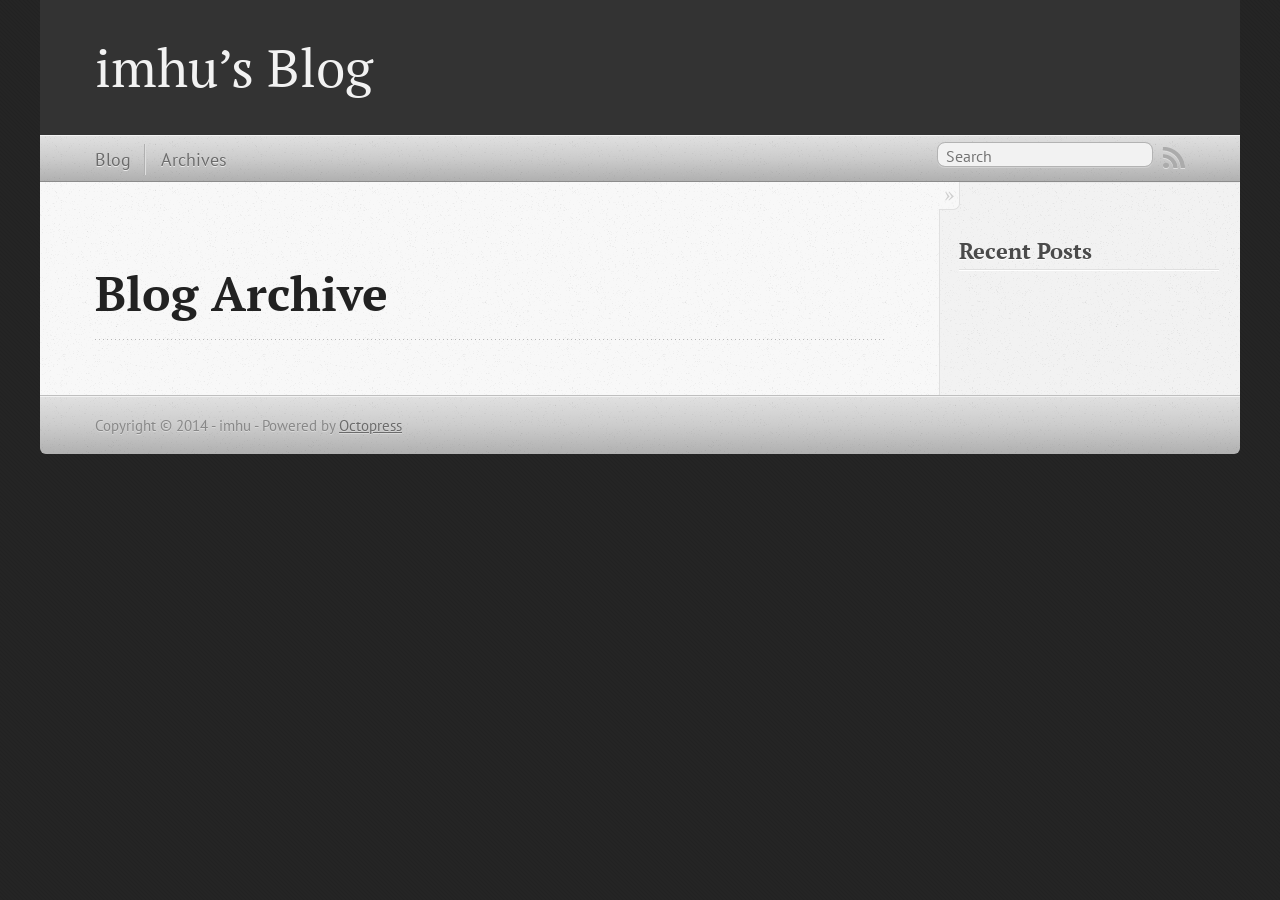
==== commit 6081abbd: "Site updated at 2014-11-28 14:48:54 UTC" ====
--- a/blog/archives/index.html
+++ b/blog/archives/index.html
@@ -5,7 +5,7 @@
 <!--[if (gt IE 8)|(gt IEMobile 7)|!(IEMobile)|!(IE)]><!--><html class="no-js" lang="en"><!--<![endif]-->
 <head>
   <meta charset="utf-8">
-  <title>Blog Archive - Imhu&#8217;s Blog</title>
+  <title>Blog Archive - imhu&#8217;s Blog</title>
   <meta name="author" content="imhu">
 
   
@@ -21,7 +21,7 @@
   <link rel="canonical" href="http://imhu.github.io/blog/archives">
   <link href="/favicon.png" rel="icon">
   <link href="/stylesheets/screen.css" media="screen, projection" rel="stylesheet" type="text/css">
-  <link href="/atom.xml" rel="alternate" title="Imhu's Blog" type="application/atom+xml">
+  <link href="/atom.xml" rel="alternate" title="imhu's Blog" type="application/atom+xml">
   <script src="/javascripts/modernizr-2.0.js"></script>
   <script src="//ajax.googleapis.com/ajax/libs/jquery/1.9.1/jquery.min.js"></script>
   <script>!window.jQuery && document.write(unescape('%3Cscript src="./javascripts/libs/jquery.min.js"%3E%3C/script%3E'))</script>
@@ -36,7 +36,7 @@
 
 <body   >
   <header role="banner"><hgroup>
-  <h1><a href="/">Imhu&#8217;s Blog</a></h1>
+  <h1><a href="/">imhu&#8217;s Blog</a></h1>
   
 </hgroup>
 
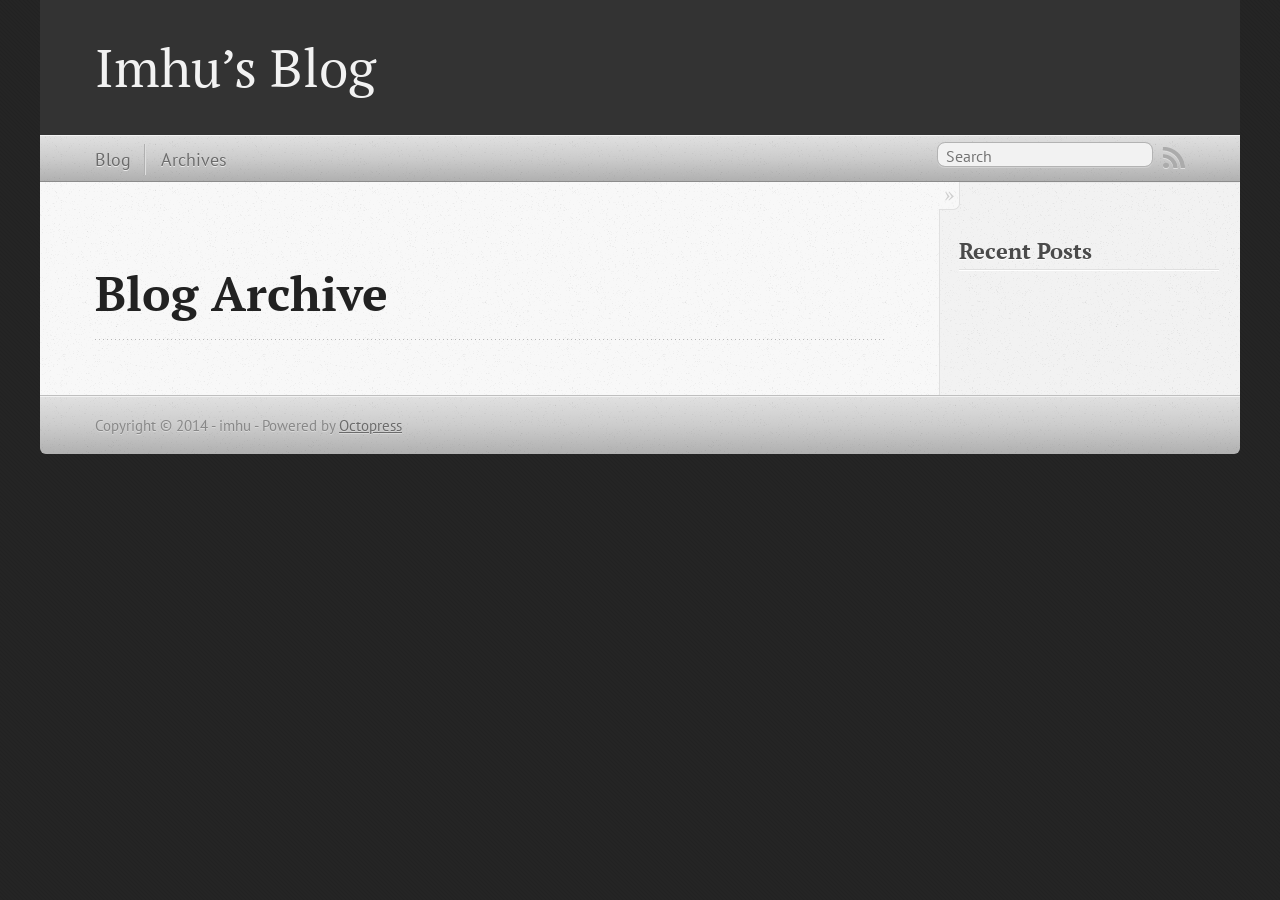
==== commit cc5aac09: "Site updated at 2014-11-28 14:53:10 UTC" ====
--- a/blog/archives/index.html
+++ b/blog/archives/index.html
@@ -5,7 +5,7 @@
 <!--[if (gt IE 8)|(gt IEMobile 7)|!(IEMobile)|!(IE)]><!--><html class="no-js" lang="en"><!--<![endif]-->
 <head>
   <meta charset="utf-8">
-  <title>Blog Archive - imhu&#8217;s Blog</title>
+  <title>Blog Archive - Imhu&#8217;s Blog</title>
   <meta name="author" content="imhu">
 
   
@@ -21,7 +21,7 @@
   <link rel="canonical" href="http://imhu.github.io/blog/archives">
   <link href="/favicon.png" rel="icon">
   <link href="/stylesheets/screen.css" media="screen, projection" rel="stylesheet" type="text/css">
-  <link href="/atom.xml" rel="alternate" title="imhu's Blog" type="application/atom+xml">
+  <link href="/atom.xml" rel="alternate" title="Imhu's Blog" type="application/atom+xml">
   <script src="/javascripts/modernizr-2.0.js"></script>
   <script src="//ajax.googleapis.com/ajax/libs/jquery/1.9.1/jquery.min.js"></script>
   <script>!window.jQuery && document.write(unescape('%3Cscript src="./javascripts/libs/jquery.min.js"%3E%3C/script%3E'))</script>
@@ -36,7 +36,7 @@
 
 <body   >
   <header role="banner"><hgroup>
-  <h1><a href="/">imhu&#8217;s Blog</a></h1>
+  <h1><a href="/">Imhu&#8217;s Blog</a></h1>
   
 </hgroup>
 
